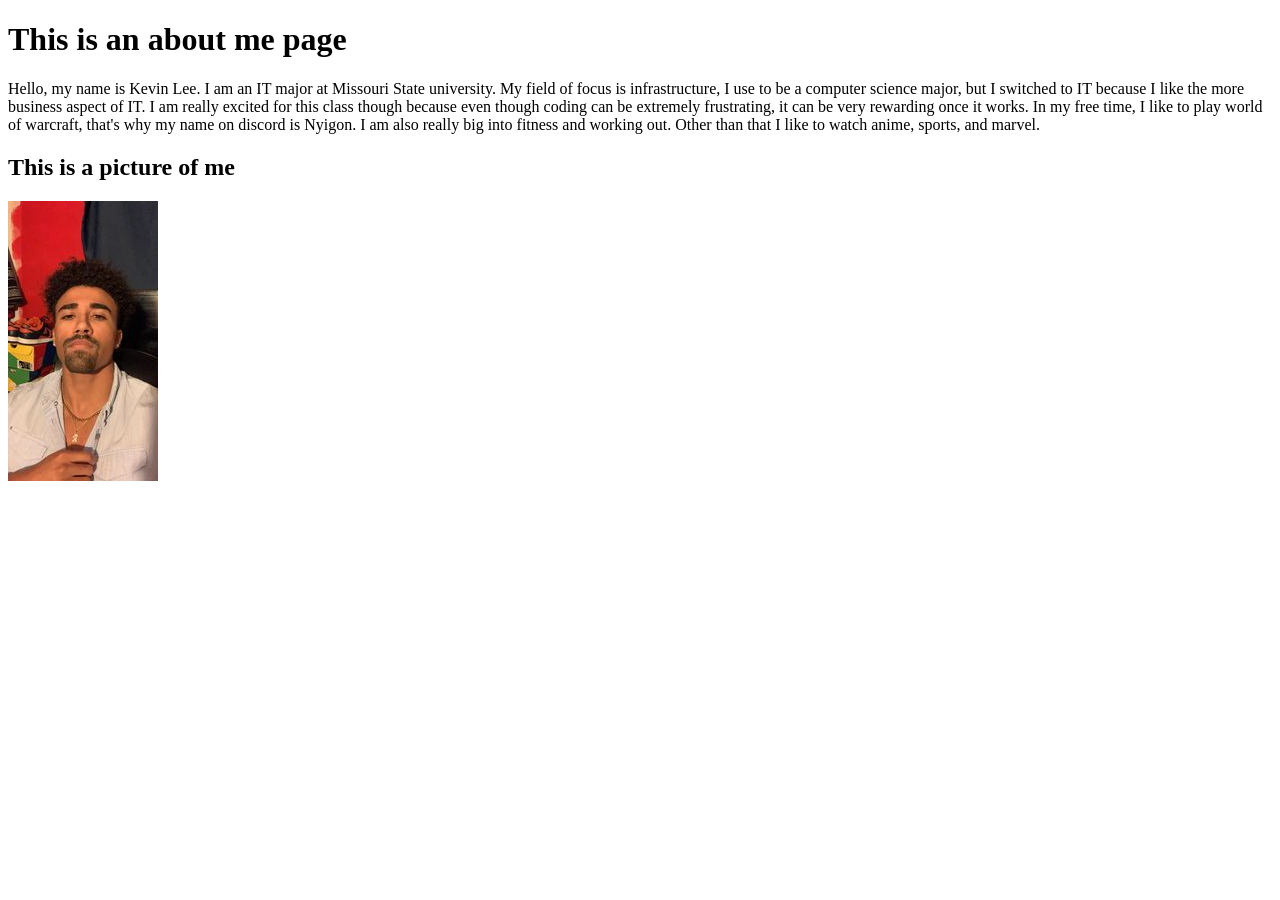
==== index.html @ a8b8e6a4 "Add files via upload" ====
<!DOCTYPE html>
<html>
<title>About Me</title>
<body>
    <!-- Kevin Lee Date: 8/31/2021 Index.html -->

    <h1>This is an about me page</h1>
    <p>Hello, my name is Kevin Lee. I am an IT major at Missouri State university.
        My field of focus is infrastructure, I use to be a computer science major,
        but I switched to IT because I like the more business aspect of IT.
        I am really excited for this class though because even though coding
        can be extremely frustrating, it can be very rewarding once it works.
        In my free time, I like to play world of warcraft, that's why my name on discord
        is Nyigon. I am also really big into fitness and working out.
        Other than that I like to watch anime, sports, and marvel.</p>
    

    <h2>This is a picture of me</h2>

<img src="About me photo.jpg" alt="This is a picture of me">
</body>
</html>
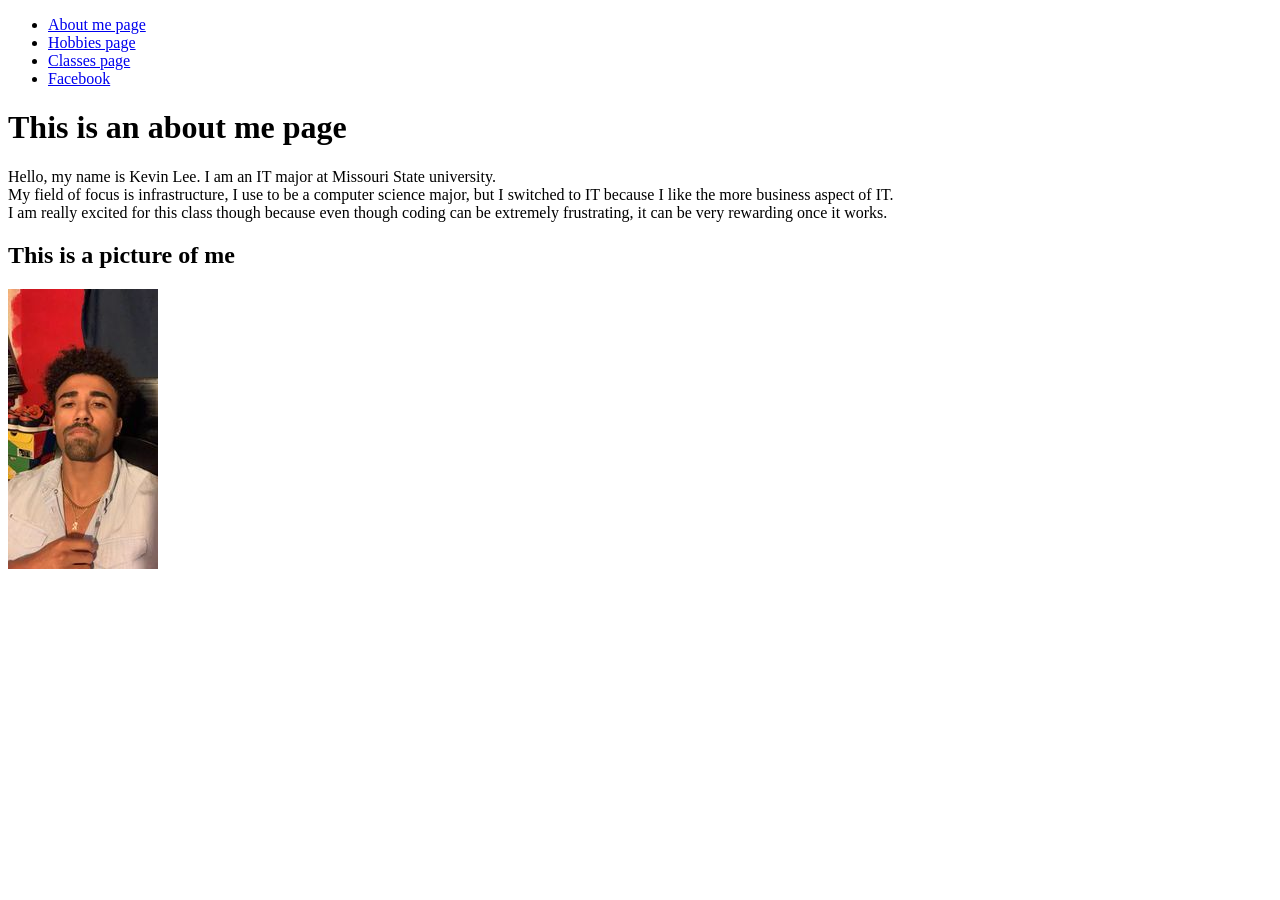
==== commit 5f75ea2b: "Add files via upload" ====
--- a/index.html
+++ b/index.html
@@ -2,21 +2,25 @@
 <html>
 <title>About Me</title>
 <body>
-    <!-- Kevin Lee Date: 8/31/2021 Index.html -->
+    <!-- Kevin Lee Date: 9/7/2021 index.html -->
+    <ul>
+        
+        <li><a href="index.html">About me page</a></li>
+        <li><a href="Hobbies.html">Hobbies page</a></li>
+        <li><a href="classes.html">Classes page</a></li>
+        <li><a href="https://www.facebook.com/">Facebook</a></li>
+    </ul>
 
     <h1>This is an about me page</h1>
-    <p>Hello, my name is Kevin Lee. I am an IT major at Missouri State university.
+    <p>Hello, my name is Kevin Lee. I am an IT major at Missouri State university.<br>
         My field of focus is infrastructure, I use to be a computer science major,
-        but I switched to IT because I like the more business aspect of IT.
+        but I switched to IT because I like the more business aspect of IT.<br>
         I am really excited for this class though because even though coding
-        can be extremely frustrating, it can be very rewarding once it works.
-        In my free time, I like to play world of warcraft, that's why my name on discord
-        is Nyigon. I am also really big into fitness and working out.
-        Other than that I like to watch anime, sports, and marvel.</p>
+        can be extremely frustrating, it can be very rewarding once it works.</p>
     
 
     <h2>This is a picture of me</h2>
 
-<img src="About me photo.jpg" alt="This is a picture of me">
+<img src="Aboutmephoto.jpg" alt="This is a picture of me">
 </body>
-</html>+</html>
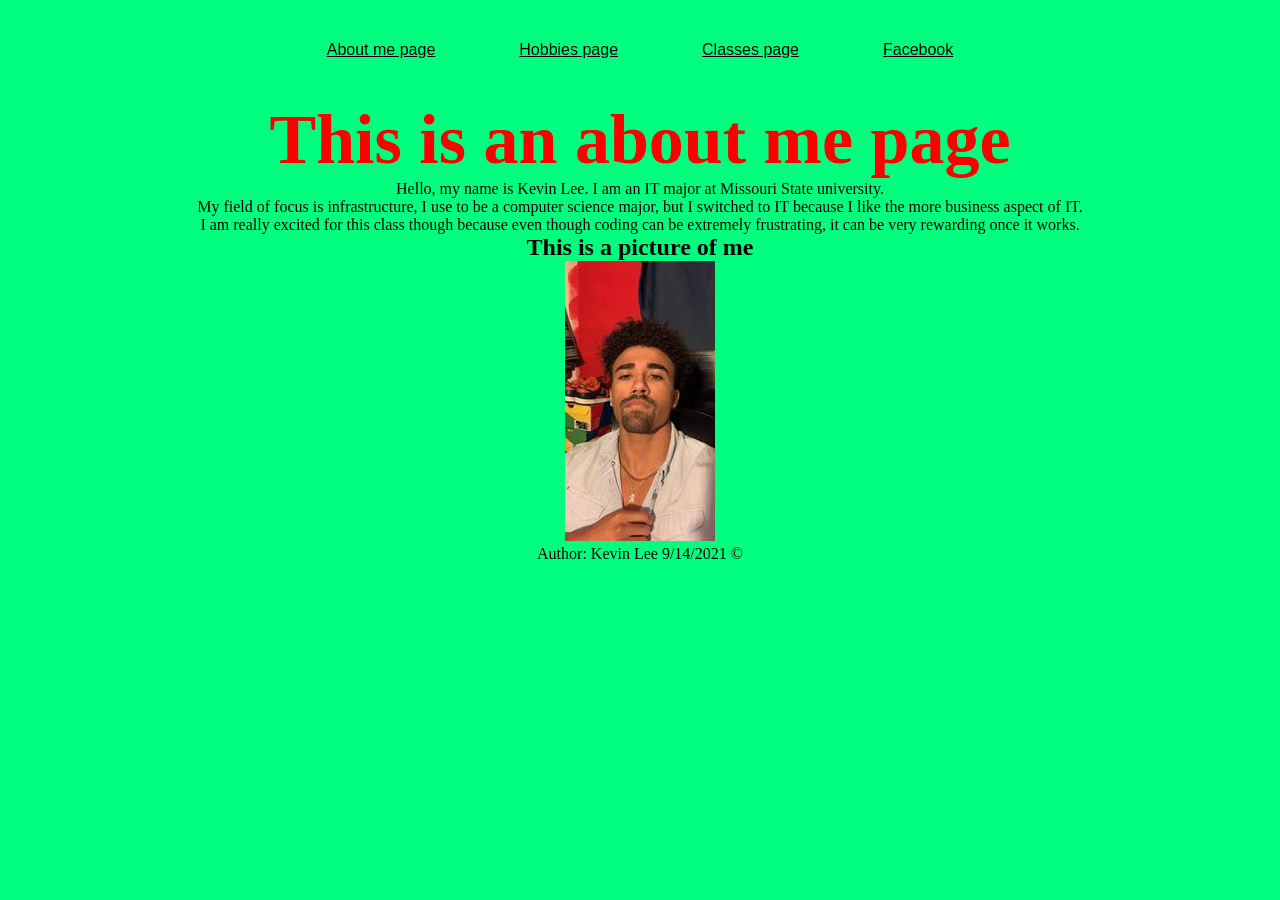
==== commit 0a34bdae: "Add files via upload 9/14 PRETTY ABOUT ME ASSIGNMENT" ====
--- a/index.html
+++ b/index.html
@@ -1,6 +1,8 @@
 <!DOCTYPE html>
 <html>
+<meta charset="UTF-8">
 <title>About Me</title>
+<link rel="stylesheet" href="style.css">
 <body>
     <!-- Kevin Lee Date: 9/7/2021 index.html -->
     <ul>
@@ -22,5 +24,10 @@
     <h2>This is a picture of me</h2>
 
 <img src="Aboutmephoto.jpg" alt="This is a picture of me">
+<footer>
+    <p> 
+        Author: Kevin Lee 9/14/2021 &copy;
+    </p>
+</footer>
 </body>
 </html>
--- a/style.css
+++ b/style.css
@@ -0,0 +1,29 @@
+/* Kevin Lee Date: 9/14/2021 Pretty about you */
+  h1 {
+        color: red;
+        font-size: 70px;
+        margin: 0px;
+        text-align: center;
+    }
+* {
+  margin:0;
+  padding: 0 20px;
+}
+body {
+  background-color: #00FF7F	;
+  text-align: center;
+}
+ul {
+
+}
+ul li {
+  list-style: none;
+  display: inline-block;
+  line-height: 100px;
+}
+ul li a {
+  font-size: 16px;
+  font-family: arial;
+  color: black
+
+}
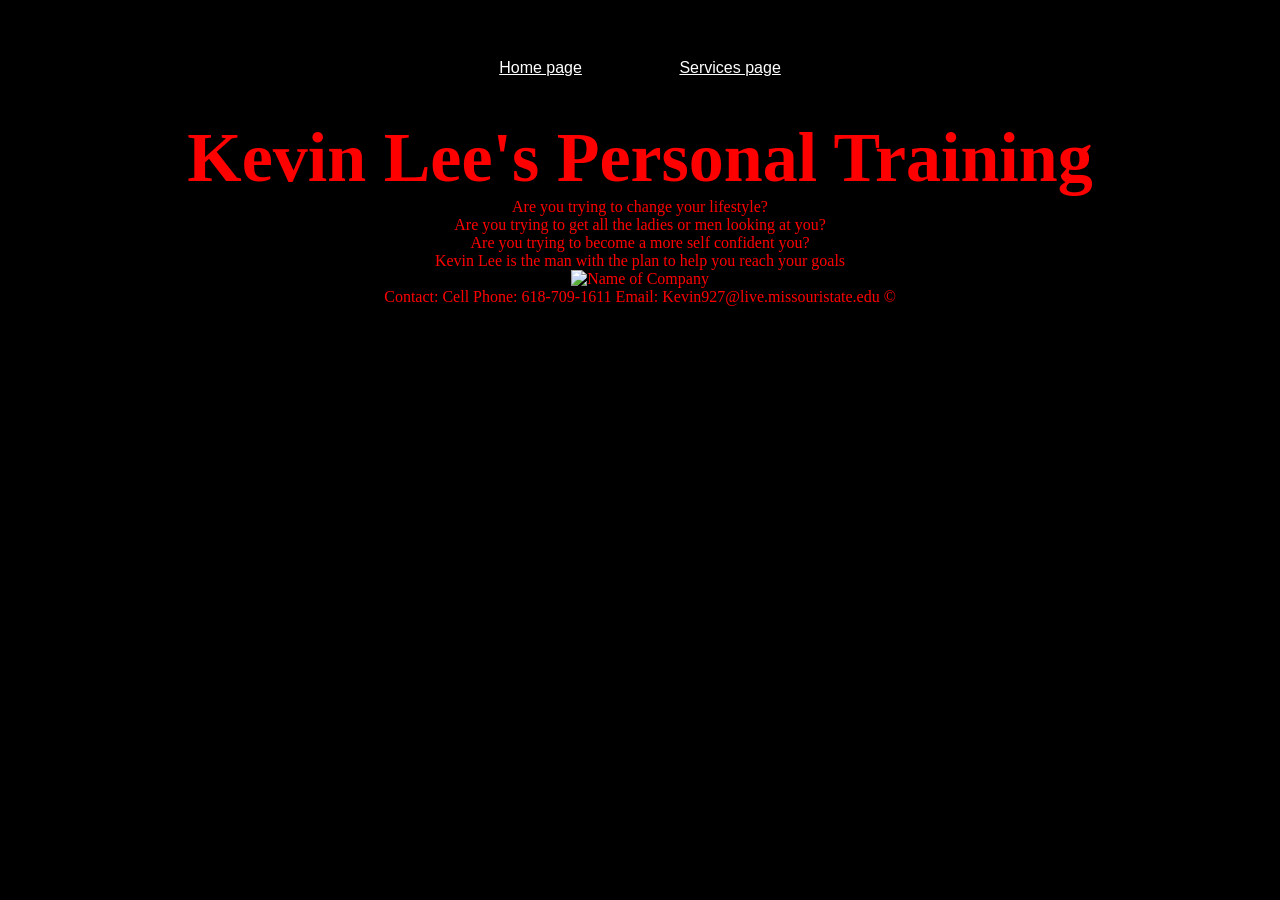
==== commit d93df6d9: "Add files via upload" ====
--- a/index.html
+++ b/index.html
@@ -1,33 +1,29 @@
 <!DOCTYPE html>
 <html>
-<meta charset="UTF-8">
-<title>About Me</title>
-<link rel="stylesheet" href="style.css">
-<body>
-    <!-- Kevin Lee Date: 9/7/2021 index.html -->
+  <meta charset="utf-8">
+  <title>Index page</title>
+      <!-- Kevin Lee Date: 9/21/2021 About a company.html -->
+      <link rel="stylesheet" href="styles.css">
+      <body>
+<nav>
     <ul>
-        
-        <li><a href="index.html">About me page</a></li>
-        <li><a href="Hobbies.html">Hobbies page</a></li>
-        <li><a href="classes.html">Classes page</a></li>
-        <li><a href="https://www.facebook.com/">Facebook</a></li>
+      <li><a href="index.html">Home page</a></li>
+      <li><a href="products.html">Services page</a></li>
     </ul>
+</nav>
+    <h1>Kevin Lee's Personal Training</h1>
+      <!-- Explaining the service -->
+    <p>Are you trying to change your lifestyle?<br> 
+     Are you trying to get all the ladies or men looking at you?<br>
+     Are you trying to become a more self confident you? <br> 
+     Kevin Lee is the man with the plan to help you reach your goals </p>
 
-    <h1>This is an about me page</h1>
-    <p>Hello, my name is Kevin Lee. I am an IT major at Missouri State university.<br>
-        My field of focus is infrastructure, I use to be a computer science major,
-        but I switched to IT because I like the more business aspect of IT.<br>
-        I am really excited for this class though because even though coding
-        can be extremely frustrating, it can be very rewarding once it works.</p>
-    
 
-    <h2>This is a picture of me</h2>
-
-<img src="Aboutmephoto.jpg" alt="This is a picture of me">
-<footer>
-    <p> 
-        Author: Kevin Lee 9/14/2021 &copy;
-    </p>
-</footer>
-</body>
-</html>
+     <img src="Klee.jpg" alt="Name of Company">
+     <footer>
+        <p> 
+            Contact: Cell Phone: 618-709-1611 Email: Kevin927@live.missouristate.edu &copy;
+        </p>
+    </footer>
+  </body>
+</html>
--- a/styles.css
+++ b/styles.css
@@ -0,0 +1,40 @@
+/* Kevin Lee Date: 9/21/2021 About a company */
+nav {
+    font-size: 70px;
+    margin: 0px;
+    text-align: center;
+}
+h1{
+  color: red;
+    font-size: 70px;
+    margin: 0px;
+    text-align: center;
+}
+* {
+margin:0;
+padding: 0 20px;
+}
+body {
+background-color: black;
+color: red;
+text-align: center;
+}
+ul li {
+list-style: none;
+display: inline-block;
+line-height: 100px;
+}
+ul li a {
+font-size: 16px;
+font-family: arial;
+color: white
+
+}
+.row {
+    display: flex;
+  }
+  
+  .column {
+    flex: 33.33%;
+    padding: 0px;
+  }
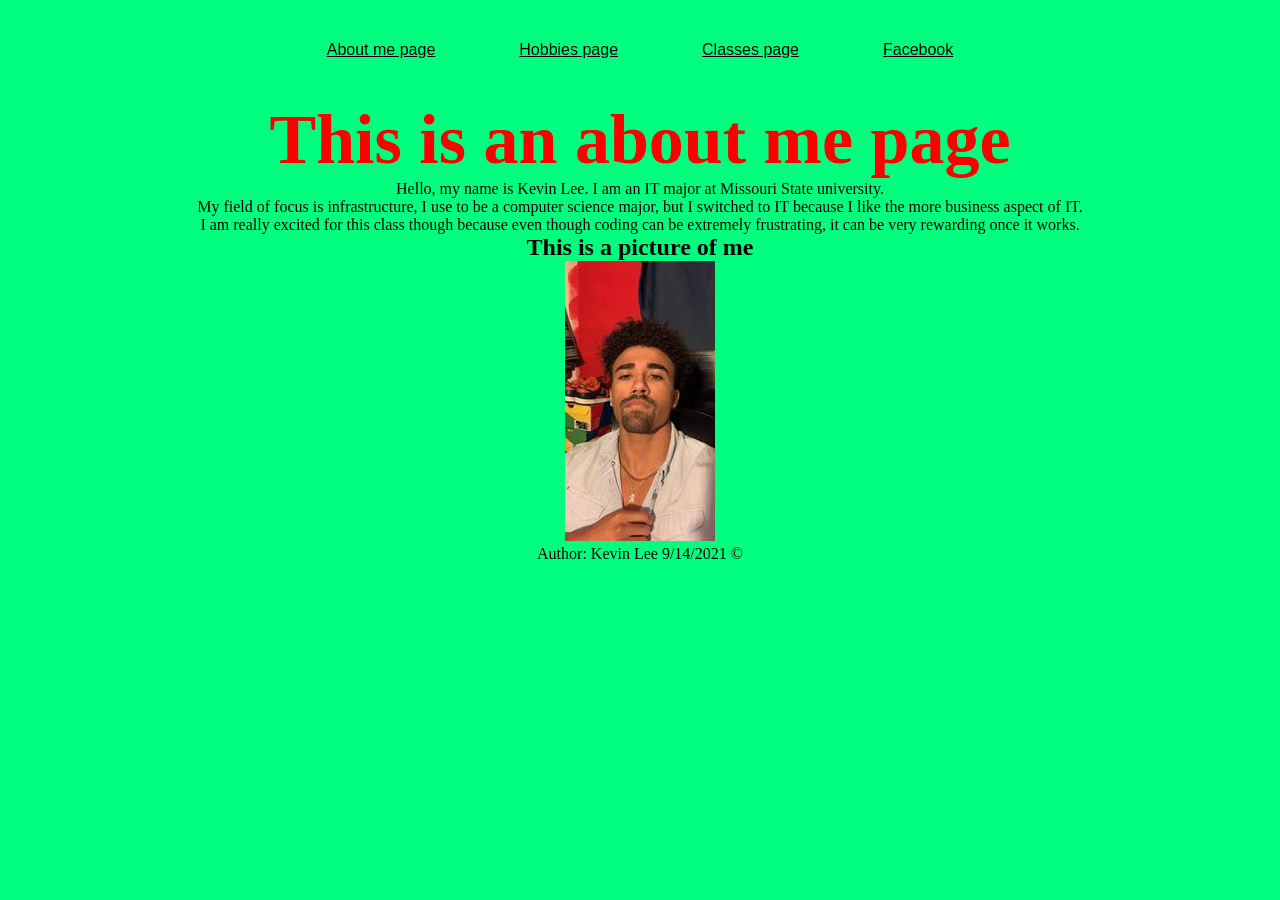
==== commit 3393d68c: "Add files via upload" ====
--- a/index.html
+++ b/index.html
@@ -1,29 +1,33 @@
 <!DOCTYPE html>
 <html>
-  <meta charset="utf-8">
-  <title>Index page</title>
-      <!-- Kevin Lee Date: 9/21/2021 About a company.html -->
-      <link rel="stylesheet" href="styles.css">
-      <body>
-<nav>
+<meta charset="UTF-8">
+<title>About Me</title>
+<link rel="stylesheet" href="style.css">
+<body>
+    <!-- Kevin Lee Date: 9/7/2021 index.html -->
     <ul>
-      <li><a href="index.html">Home page</a></li>
-      <li><a href="products.html">Services page</a></li>
+        
+        <li><a href="index.html">About me page</a></li>
+        <li><a href="Hobbies.html">Hobbies page</a></li>
+        <li><a href="classes.html">Classes page</a></li>
+        <li><a href="https://www.facebook.com/">Facebook</a></li>
     </ul>
-</nav>
-    <h1>Kevin Lee's Personal Training</h1>
-      <!-- Explaining the service -->
-    <p>Are you trying to change your lifestyle?<br> 
-     Are you trying to get all the ladies or men looking at you?<br>
-     Are you trying to become a more self confident you? <br> 
-     Kevin Lee is the man with the plan to help you reach your goals </p>
 
+    <h1>This is an about me page</h1>
+    <p>Hello, my name is Kevin Lee. I am an IT major at Missouri State university.<br>
+        My field of focus is infrastructure, I use to be a computer science major,
+        but I switched to IT because I like the more business aspect of IT.<br>
+        I am really excited for this class though because even though coding
+        can be extremely frustrating, it can be very rewarding once it works.</p>
+    
 
-     <img src="Klee.jpg" alt="Name of Company">
-     <footer>
-        <p> 
-            Contact: Cell Phone: 618-709-1611 Email: Kevin927@live.missouristate.edu &copy;
-        </p>
-    </footer>
-  </body>
-</html>+    <h2>This is a picture of me</h2>
+
+<img src="Aboutmephoto.jpg" alt="This is a picture of me">
+<footer>
+    <p> 
+        Author: Kevin Lee 9/14/2021 &copy;
+    </p>
+</footer>
+</body>
+</html>
--- a/style.css
+++ b/style.css
@@ -0,0 +1,29 @@
+/* Kevin Lee Date: 9/14/2021 Pretty about you */
+  h1 {
+        color: red;
+        font-size: 70px;
+        margin: 0px;
+        text-align: center;
+    }
+* {
+  margin:0;
+  padding: 0 20px;
+}
+body {
+  background-color: #00FF7F	;
+  text-align: center;
+}
+ul {
+
+}
+ul li {
+  list-style: none;
+  display: inline-block;
+  line-height: 100px;
+}
+ul li a {
+  font-size: 16px;
+  font-family: arial;
+  color: black
+
+}
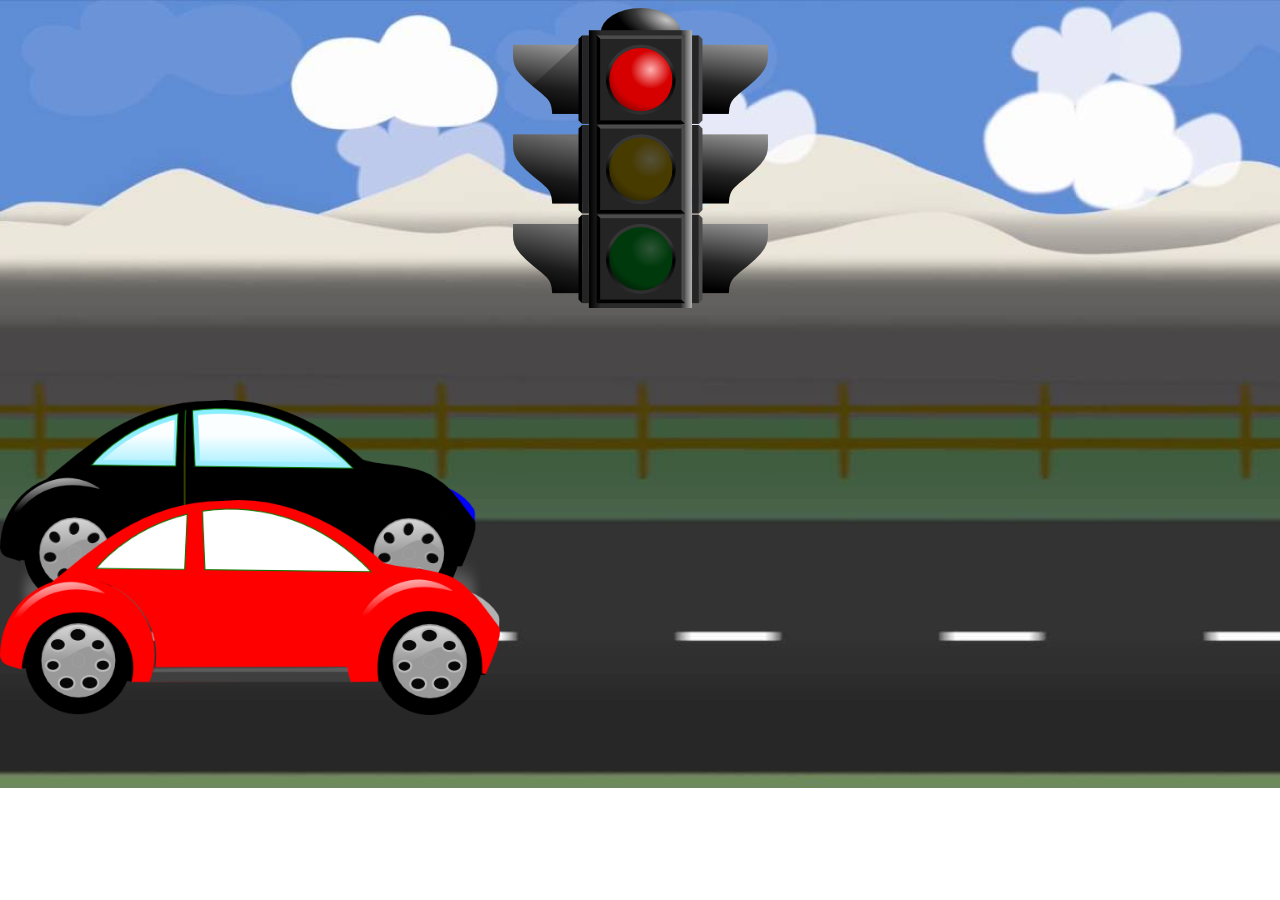
==== commit 4e56c9f1: "Add files via upload" ====
--- a/index.html
+++ b/index.html
@@ -1,33 +1,32 @@
 <!DOCTYPE html>
-<html>
-<meta charset="UTF-8">
-<title>About Me</title>
-<link rel="stylesheet" href="style.css">
-<body>
-    <!-- Kevin Lee Date: 9/7/2021 index.html -->
-    <ul>
-        
-        <li><a href="index.html">About me page</a></li>
-        <li><a href="Hobbies.html">Hobbies page</a></li>
-        <li><a href="classes.html">Classes page</a></li>
-        <li><a href="https://www.facebook.com/">Facebook</a></li>
-    </ul>
+<!-- Kevin Lee ITC 370 Final Project 12/6/2021 -->
 
-    <h1>This is an about me page</h1>
-    <p>Hello, my name is Kevin Lee. I am an IT major at Missouri State university.<br>
-        My field of focus is infrastructure, I use to be a computer science major,
-        but I switched to IT because I like the more business aspect of IT.<br>
-        I am really excited for this class though because even though coding
-        can be extremely frustrating, it can be very rewarding once it works.</p>
+<html lang="en">
+  <head>
+    <meta charset="utf-8">
+    <meta http-equiv="X-UA-Compatible" content="IE=edge">
+    <meta name="viewport" content="width=device-width, initial-scale=1.0">
+    <title>The Great Race</title>
+
+    <link rel="stylesheet" href="styles.css">
+
+    <!-- Setting up my start button and cars -->
+  </head>
+  <body onload="setUp()">
+    <input type="image" alt="StartButton" src="redlight.png" id="startButton" onclick="race()">
+    <input type="image" alt="StartButtonTwo" src="greenlight.png" id="startButtonTwo">
+    <div id="black_car">
+      <img src="blackcar.png" alt="blackcar" id="blackImg">
+      <img src="flag.png" alt="Black Wins" id="BlackWinsImg" onclick="setUp()">
+          
+    </div>
+    <div id="red_car">
+      <img src="redcar.png" alt="redcar" id="redImg">
+      <img src="flag.png" alt="Red Wins" id="redWinsImg" onclick="setUp()">
+    </div>
+
+
+    <script src="scripts.js"></script>
     
-
-    <h2>This is a picture of me</h2>
-
-<img src="Aboutmephoto.jpg" alt="This is a picture of me">
-<footer>
-    <p> 
-        Author: Kevin Lee 9/14/2021 &copy;
-    </p>
-</footer>
-</body>
+  </body>
 </html>
--- a/styles.css
+++ b/styles.css
@@ -0,0 +1,51 @@
+/* Kevin Lee ITC 370 Final Project 12/6/2021  */
+
+body {
+    background-image: url("road.png");
+    background-repeat: no-repeat;
+}
+
+#red_car {
+    position: absolute;
+    bottom: 250px;
+    max-width: 100px;
+    max-height: 150px;
+}
+#black_car {
+    position: absolute;
+    bottom: 400px;
+    max-width: 100px;
+    max-height: 100px;
+}
+
+#redImg {
+    width: 500px;
+}
+
+#blackImg {
+    width: 485px;
+}
+
+#redWinsImg {
+    position: relative;
+    max-width: 400px;
+    max-height: 400px;
+    left: 500px;
+    top: -300px;
+}
+
+#BlackWinsImg {
+    position: relative;
+    max-width: 500px;
+    max-height: 500px;
+    left: 500px;
+    top: -300px;
+}
+
+
+#startButton, #startButtonTwo {
+    max-height: 300px;
+    margin-left: auto;
+    margin-right: auto;
+    
+}
